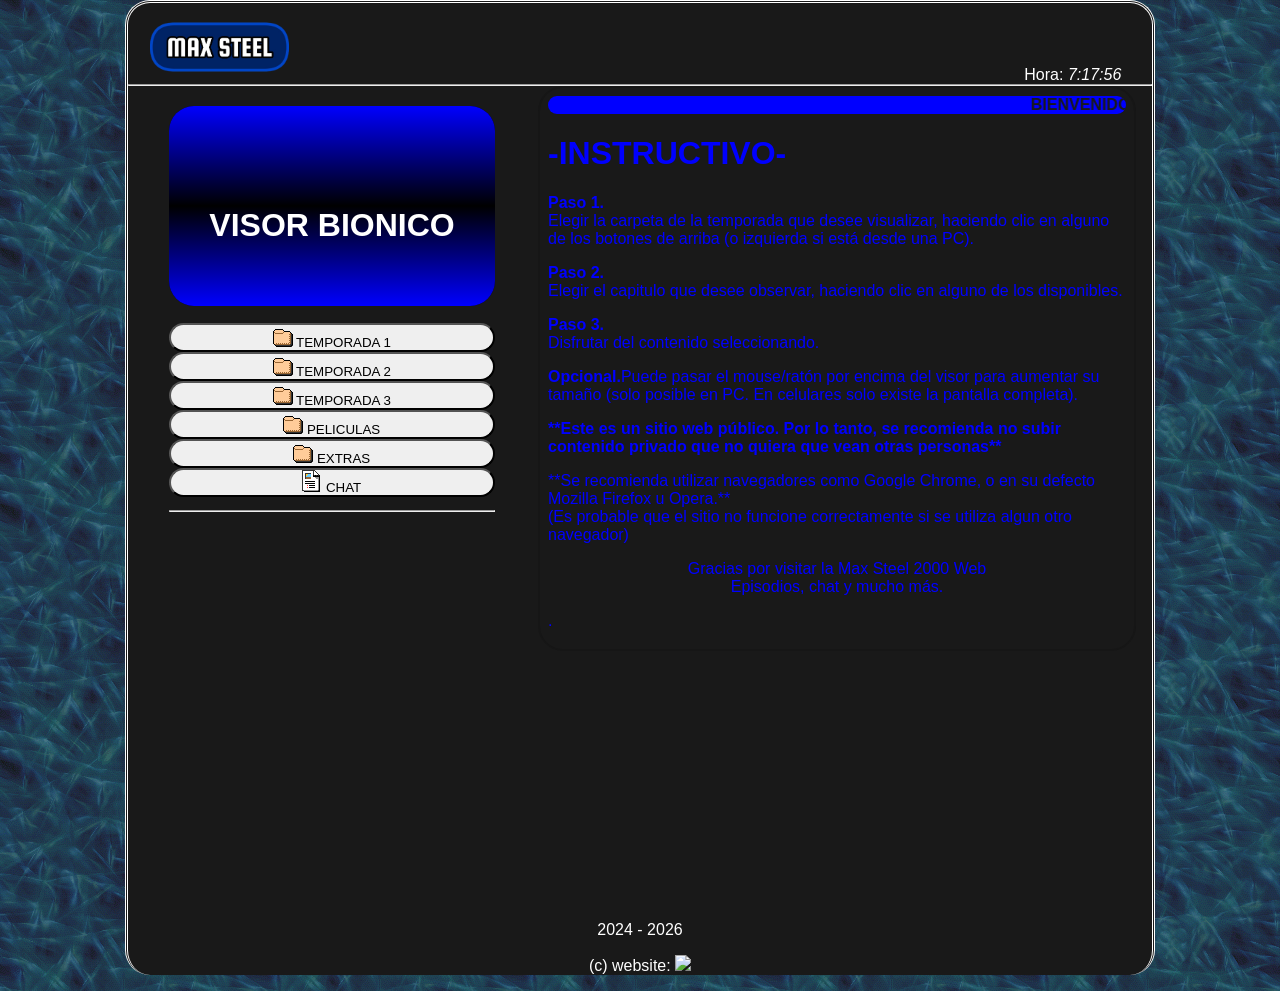
==== index.html @ b599c30e "Add files via upload" ====
<!DOCTYPE html>
<html>
<head>
<meta charset="UTF-8">
<title>Max Steel 2000 - Episodios de la serie Max Steel 2000 - Web Max Steel</title>
<link rel="shortcut icon" href="titulazo.png">
<link rel="stylesheet" type="text/css" href="style.css">

<meta name="author" content="Johan Gzz">
<meta name="description" content="Capitulos, episodios, videos, y más contenido de la serie Max Steel 2000 para ti.">
<meta name="viewport" content="width=device-width, initial-scale=1.0, maximum-scale=1.0, user-scalable=no">


</head>
<body class="cuerpo">
<div align="left" style="padding-left:3%;"><h1><img class="tituloprincipalh1" src="titulazo.png" title="Max Steel 2000" alt="Max Steel"></h1></div>
<div align="right" style="padding-right:3%; margin-top:-3.1%;">Hora: <i id="reloj"></i></div>

<script type="text/javascript">
function startTime(){
today=new Date();
h=today.getHours();
m=today.getMinutes();
s=today.getSeconds();
m=checkTime(m);
s=checkTime(s);
document.getElementById('reloj').innerHTML=h+":"+m+":"+s;
t=setTimeout('startTime()',500);}
function checkTime(i)
{if (i<10) {i="0" + i;}return i;}
window.onload=function(){startTime();}
</script>

<hr/>


<div class="izquierdita">
<iframe id="miIframe" src="visor_texto.html" name="visor" class="visorazo" allowfullscreen>Tu navegador no soporta este contenido</iframe>
<nav>
<a class="botonesparaelegirelcontenidoaver" href="temps/temporada1.html" target="iframelista"><button style="margin-top:13px;" class="estilodelosbotonesparaelegirelcontenidoaver"><img src="fld.gif"> TEMPORADA 1</button></a>
<a class="botonesparaelegirelcontenidoaver" href="temps/temporada2.html" target="iframelista"><button class="estilodelosbotonesparaelegirelcontenidoaver"><img src="fld.gif"> TEMPORADA 2</button></a>
<a class="botonesparaelegirelcontenidoaver" href="temps/temporada3.html" target="iframelista"><button class="estilodelosbotonesparaelegirelcontenidoaver"><img src="fld.gif"> TEMPORADA 3</button></a>
<a class="botonesparaelegirelcontenidoaver" href="temps/pelis.html" target="iframelista"><button class="estilodelosbotonesparaelegirelcontenidoaver"><img src="fld.gif"> PELICULAS</button></a>
<a class="botonesparaelegirelcontenidoaver" href="temps/musifondo.html" target="iframelista"><button class="estilodelosbotonesparaelegirelcontenidoaver"><img src="fld.gif"> EXTRAS</button></a>
<a class="botonesparaelegirelcontenidoaver" href="https://maschat.chatango.com" target="iframelista"><button style="margin-bottom:13px;" class="estilodelosbotonesparaelegirelcontenidoaver"><img src="txt.gif"> CHAT</button></a>
</nav>
<hr>
</div>


<script>
        // Función para obtener parámetros de la URL
        function getParameterByName(name, url = window.location.href) {
            name = name.replace(/[\[\]]/g, '\\$&');
            let regex = new RegExp('[?&]' + name + '(=([^&#]*)|&|#|$)');
            let results = regex.exec(url);
            if (!results) return null;
            if (!results[2]) return '';
            return decodeURIComponent(results[2].replace(/\+/g, ' '));
        }

        // Obtener el parámetro "iframeUrl" de la URL
        let iframeUrl = getParameterByName('iframeUrl');

        // Si el parámetro existe, cambiar la URL del iframe
        if (iframeUrl) {
            document.getElementById('miIframe').src = iframeUrl;
        }
    </script>



<div class="derechita">
<iframe name="iframelista" class="iframequemuestralalista" src="instructivo.html"></iframe>
</div>

<p class="parrafoparaqueseacomodeelborde">2024 - <script>document.write(new Date().getFullYear())</script></p>
<p>(c) website: <img src="ovalozatine.png" width="4%"></p>

</body>
</html>
---- style.css ----
html{
text-align:center;
margin:0 auto;
background-color:black;
background-image: url("PrairieWind.bmp");
width: auto;
color:white;
}

.cuerpo{
text-align:center;
padding-top:2px;
margin-top:0px;
margin-left:auto;
margin-right:auto;
background-color:#191919;
border-top:double;
border-left: double;
border-right: double;
border-color: white;
border-radius:25px;
width: 80%;
cursor:default;
font-family:arial;
}

#contenedor{
margin: 0 auto;
text-align:left;
width:93%;
}

.tituloprincipalh1{
font-family:arial;
color:black;
width:14%;
margin:-9px;
}

.derechita{
float: right; width: 58%; text-align:left; padding-right: 2%; padding-left:2%;
}

.izquierdita{
float: left; width: 31.8%; text-align:left; padding-left: 2%; padding-right: 2%; padding-top:2%; background-color:none; border-radius:25px; margin-left:2%;
}

hr {
padding:0;
margin:0;
}

.botonesparaelegirelcontenidoaver{
display:block;
}

.estilodelosbotonesparaelegirelcontenidoaver{
width:100%;
cursor:pointer;
padding:0px;
border-radius:25px;
}

.visorazo{
width:100%;
height:200px;
border:none;
border-radius:25px;
}

.visorazo:hover{
transition-duration:0.4s;
position:fixed;
width:77%;
height:77%;
z-index:4;
border:5px solid blue;
}

.iframequemuestralalista{
height:561px;
width:100%;
border:2px #161616 solid;
border-radius:25px;
}

.parrafoparaqueseacomodeelborde{
padding-top:80%;
}

@media only screen and (max-width: 800px) {

.cuerpo{
width: 100%;
border-style: none;
border-color: none;
}

.izquierdita{
width: 97%; text-align:left; padding-right: 0%; padding-bottom:0%; border:none; height:10%; padding-top:0%; margin-left:0%;
}

.botonesparaelegirelcontenidoaver{
display:inline;
}

.estilodelosbotonesparaelegirelcontenidoaver{
width:auto;
padding:3.2px;
}

.derechita{
 width: 95%; text-align:left; padding-left: 3%;
}

.iframequemuestralalista{
height:290px;
}

.visorazo{
height:250px;
}

.visorazo:hover{
transition-duration:0s;
position:relative;
width:100%;
height:250px;
z-index:4;
border:none;
}

nav{
overflow-x: auto; /* Desplazamiento horizontal automático */
overflow-y: hidden; /* Ocultar desplazamiento vertical */
white-space: nowrap; /* Evita que el texto se divida en varias líneas */
}

.tituloprincipalh1{
font-size:90%;
width:23%;
top:5px;
left:23px;
position:absolute;
}

}
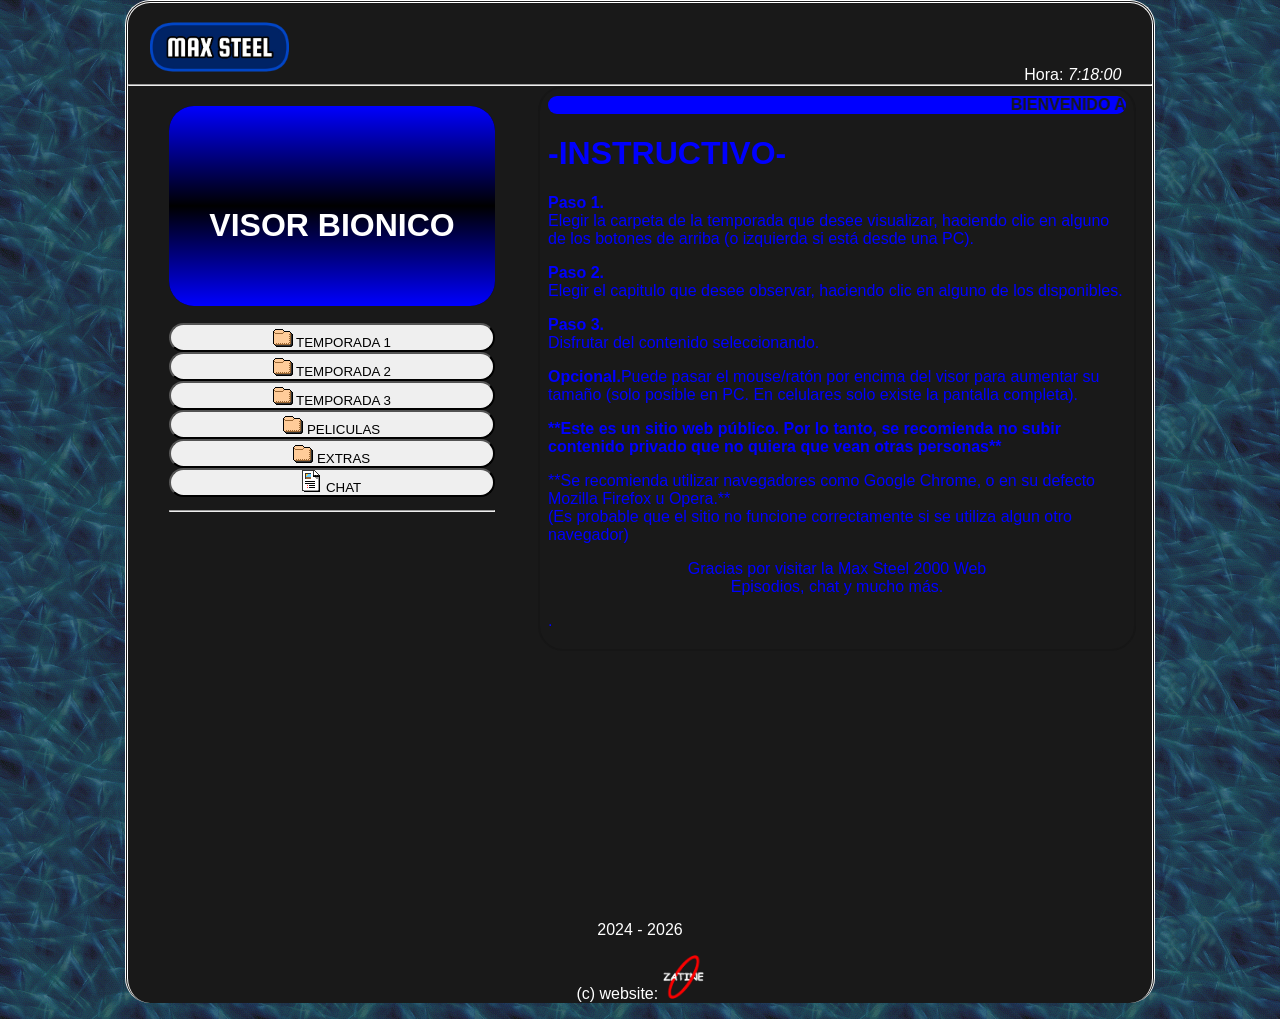
==== commit d11ec6ab: "Update index.html" ====
--- a/index.html
+++ b/index.html
@@ -76,6 +76,6 @@
 
 <p class="parrafoparaqueseacomodeelborde">2024 - <script>document.write(new Date().getFullYear())</script></p>
 <p>(c) website: <img src="ovalozatine.png" width="4%"></p>
-
+<script id="cid0020000371534469473" data-cfasync="false" async src="//st.chatango.com/js/gz/emb.js" style="width: 300px;height: 400px;">{"handle":"zatineorg","arch":"js","styles":{"a":"ff0000","b":100,"c":"ffffff","d":"ffffff","g":"0000ff","k":"ff0000","l":"ff0000","m":"ff0000","p":"10","q":"ff0000","r":100,"pos":"br","cv":1,"cvbg":"ff0000","cvw":300,"cvh":30,"sbc":"ff0000","surl":0,"ticker":1,"fwtickm":1}}</script>
 </body>
-</html>+</html>
